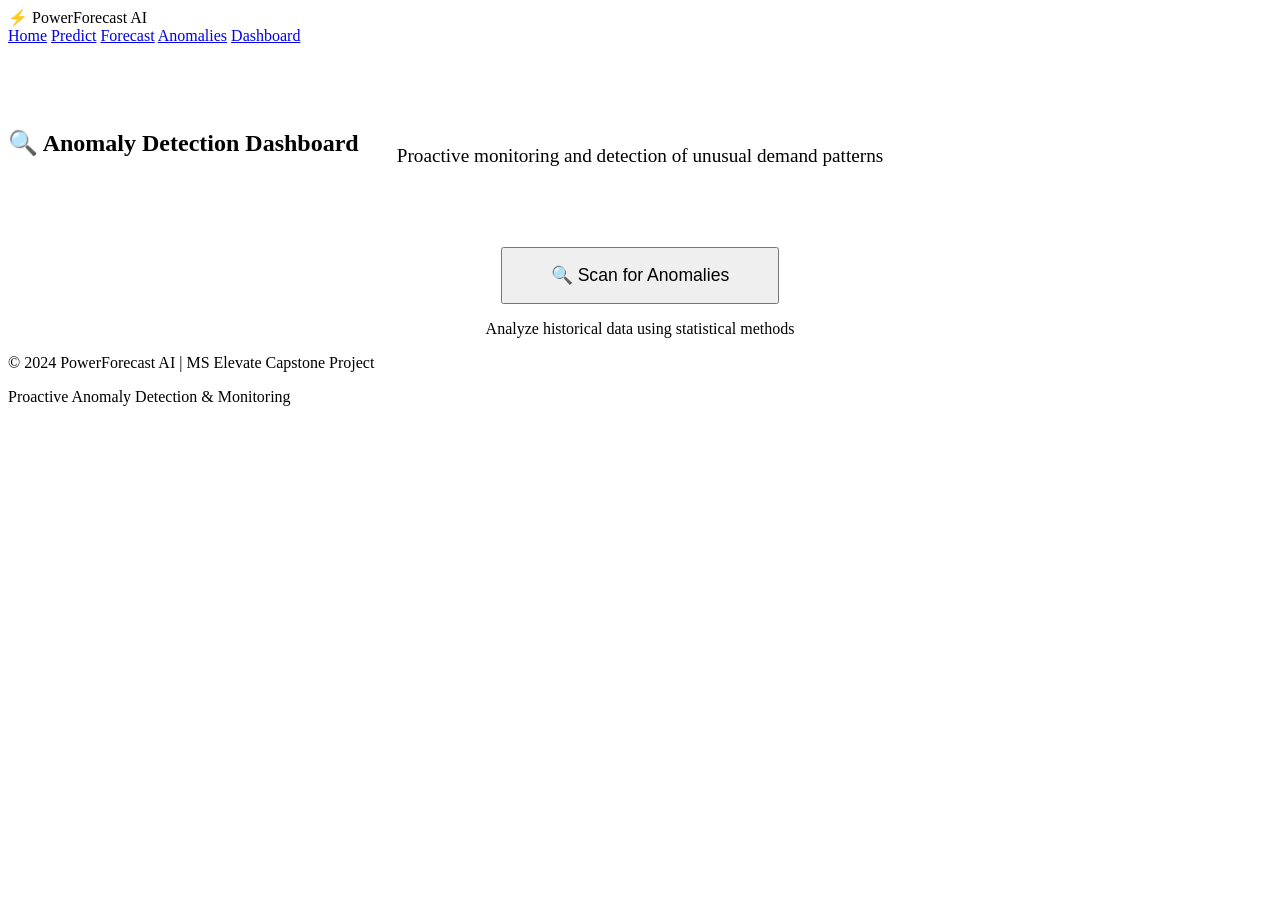
==== templates/anomalies.html @ 5b132a7c "Initial commit: Professional Electricity Demand Forecasting with Tier 1 Features - Multi-step ahead " ====
<!DOCTYPE html>
<html lang="en">

<head>
    <meta charset="UTF-8">
    <meta name="viewport" content="width=device-width, initial-scale=1.0">
    <meta name="description" content="Anomaly detection dashboard for electricity demand monitoring">
    <title>Anomaly Detection - PowerForecast AI</title>
    <link rel="stylesheet" href="{{ url_for('static', filename='css/style.css') }}">
</head>

<body>
    <!-- Navbar -->
    <nav class="navbar">
        <div class="container">
            <div class="logo">
                ⚡ PowerForecast AI
            </div>
            <nav>
                <a href="/">Home</a>
                <a href="/predict">Predict</a>
                <a href="/forecast">Forecast</a>
                <a href="/anomalies">Anomalies</a>
                <a href="/dashboard">Dashboard</a>
            </nav>
        </div>
    </nav>

    <!-- Hero Section -->
    <section class="container" style="padding: 4rem 0 2rem;">
        <h1 class="section-title">🔍 Anomaly Detection Dashboard</h1>
        <p
            style="text-align: center; color: var(--text-secondary); font-size: 1.2rem; margin-top: -2rem; margin-bottom: 3rem;">
            Proactive monitoring and detection of unusual demand patterns
        </p>
    </section>

    <!-- Detection Button -->
    <section class="container">
        <div class="card" style="text-align: center;">
            <button id="detectBtn" class="btn btn-primary" style="font-size: 1.1rem; padding: 1rem 3rem;">
                🔍 Scan for Anomalies
            </button>
            <p style="margin-top: 1rem; color: var(--text-muted);">Analyze historical data using statistical methods</p>
        </div>
    </section>

    <!-- Loading Indicator -->
    <div id="loadingIndicator" style="display: none; text-align: center; margin: 3rem 0;">
        <div class="loading"></div>
        <p style="color: var(--text-secondary); margin-top: 1rem;">Analyzing demand patterns...</p>
    </div>

    <!-- Results Section -->
    <section class="container mt-3" id="resultsSection" style="display: none;">
        <!-- Summary Stats -->
        <div class="grid grid-4">
            <div class="card"
                style="text-align: center; background: linear-gradient(135deg, rgba(255, 0, 0, 0.1), rgba(255, 100, 100, 0.1));">
                <div style="font-size: 2rem; margin-bottom: 0.5rem;">🚨</div>
                <div id="criticalCount" style="font-size: 2.5rem; font-weight: 900; color: #FF0066;">--</div>
                <div style="color: var(--text-muted); font-size: 0.9rem; margin-top: 0.5rem;">Critical</div>
            </div>

            <div class="card"
                style="text-align: center; background: linear-gradient(135deg, rgba(255, 165, 0, 0.1), rgba(255, 200, 0, 0.1));">
                <div style="font-size: 2rem; margin-bottom: 0.5rem;">⚠️</div>
                <div id="highCount" style="font-size: 2.5rem; font-weight: 900; color: #FFA500;">--</div>
                <div style="color: var(--text-muted); font-size: 0.9rem; margin-top: 0.5rem;">High</div>
            </div>

            <div class="card"
                style="text-align: center; background: linear-gradient(135deg, rgba(255, 255, 0, 0.1), rgba(200, 200, 0, 0.1));">
                <div style="font-size: 2rem; margin-bottom: 0.5rem;">⦿</div>
                <div id="mediumCount" style="font-size: 2.5rem; font-weight: 900; color: #FFD700;">--</div>
                <div style="color: var(--text-muted); font-size: 0.9rem; margin-top: 0.5rem;">Medium</div>
            </div>

            <div class="card"
                style="text-align: center; background: linear-gradient(135deg, rgba(0, 245, 255, 0.1), rgba(0, 200, 255, 0.1));">
                <div style="font-size: 2rem; margin-bottom: 0.5rem;">📊</div>
                <div id="totalCount" style="font-size: 2.5rem; font-weight: 900; color: var(--electric-cyan);">--</div>
                <div style="color: var(--text-muted); font-size: 0.9rem; margin-top: 0.5rem;">Total Anomalies</div>
            </div>
        </div>

        <!-- Filters -->
        <div class="card mt-3">
            <h3 style="margin-bottom: 1.5rem;">🔧 Filters</h3>
            <div style="display: flex; gap: 1rem; flex-wrap: wrap;">
                <button class="filter-btn active" data-filter="all">All</button>
                <button class="filter-btn" data-filter="critical">Critical</button>
                <button class="filter-btn" data-filter="high">High</button>
                <button class="filter-btn" data-filter="medium">Medium</button>
                <button class="filter-btn" data-filter="spike">Spikes Only</button>
                <button class="filter-btn" data-filter="drop">Drops Only</button>
            </div>
        </div>

        <!-- Anomaly Timeline -->
        <div class="card mt-3">
            <h3 style="margin-bottom: 2rem;">📅 Anomaly Timeline</h3>
            <div id="anomalyList"></div>
        </div>
    </section>

    <!-- Footer -->
    <footer>
        <div class="container">
            <p>&copy; 2024 PowerForecast AI | MS Elevate Capstone Project</p>
            <p style="margin-top: 0.5rem;">Proactive Anomaly Detection & Monitoring</p>
        </div>
    </footer>

    <style>
        .filter-btn {
            padding: 0.6rem 1.2rem;
            background: rgba(255, 255, 255, 0.05);
            border: 1px solid var(--glass-border);
            border-radius: 8px;
            color: var(--text-secondary);
            cursor: pointer;
            transition: all 0.3s ease;
            font-size: 0.9rem;
        }

        .filter-btn:hover {
            background: rgba(255, 255, 255, 0.1);
            border-color: var(--electric-cyan);
        }

        .filter-btn.active {
            background: var(--gradient-primary);
            border-color: var(--electric-cyan);
            color: white;
            font-weight: 600;
        }

        .anomaly-card {
            padding: 1.5rem;
            background: rgba(255, 255, 255, 0.03);
            border-left: 4px solid;
            border-radius: 8px;
            margin-bottom: 1rem;
            transition: all 0.3s ease;
        }

        .anomaly-card:hover {
            background: rgba(255, 255, 255, 0.06);
            transform: translateX(5px);
        }

        .anomaly-card.critical {
            border-color: #FF0066;
        }

        .anomaly-card.high {
            border-color: #FFA500;
        }

        .anomaly-card.medium {
            border-color: #FFD700;
        }

        .anomaly-card.low {
            border-color: #00F5FF;
        }

        .severity-badge {
            display: inline-block;
            padding: 0.25rem 0.75rem;
            border-radius: 12px;
            font-size: 0.85rem;
            font-weight: 600;
            text-transform: uppercase;
        }

        .severity-badge.critical {
            background: rgba(255, 0, 102, 0.2);
            color: #FF0066;
        }

        .severity-badge.high {
            background: rgba(255, 165, 0, 0.2);
            color: #FFA500;
        }

        .severity-badge.medium {
            background: rgba(255, 215, 0, 0.2);
            color: #FFD700;
        }

        .severity-badge.low {
            background: rgba(0, 245, 255, 0.2);
            color: #00F5FF;
        }

        .type-badge {
            display: inline-block;
            padding: 0.25rem 0.75rem;
            border-radius: 12px;
            font-size: 0.85rem;
            font-weight: 600;
        }

        .type-badge.spike {
            background: rgba(255, 0, 0, 0.2);
            color: #FF4444;
        }

        .type-badge.drop {
            background: rgba(0, 200, 255, 0.2);
            color: #00C8FF;
        }
    </style>

    <script>
        let allAnomalies = [];
        let currentFilter = 'all';

        // Detect anomalies
        document.getElementById('detectBtn').addEventListener('click', async () => {
            document.getElementById('loadingIndicator').style.display = 'block';
            document.getElementById('resultsSection').style.display = 'none';

            try {
                const response = await fetch('/api/detect-anomalies', {
                    method: 'POST',
                    headers: { 'Content-Type': 'application/json' },
                    body: JSON.stringify({})
                });

                const data = await response.json();

                if (data.success) {
                    allAnomalies = data.anomalies;
                    displayResults(data);
                } else {
                    alert('Error: ' + data.error);
                }
            } catch (error) {
                alert('Error detecting anomalies: ' + error.message);
            } finally {
                document.getElementById('loadingIndicator').style.display = 'none';
            }
        });

        function displayResults(data) {
            // Update stats
            document.getElementById('criticalCount').textContent = data.critical_count;
            document.getElementById('highCount').textContent = data.high_count;

            const mediumCount = data.anomalies.filter(a => a.severity === 'medium').length;
            document.getElementById('mediumCount').textContent = mediumCount;

            document.getElementById('totalCount').textContent = data.total_anomalies;

            // Display filtered anomalies
            filterAndDisplayAnomalies();

            // Show results
            document.getElementById('resultsSection').style.display = 'block';
            document.getElementById('resultsSection').scrollIntoView({ behavior: 'smooth', block: 'nearest' });
        }

        function filterAndDisplayAnomalies() {
            let filtered = allAnomalies;

            if (currentFilter !== 'all') {
                if (['critical', 'high', 'medium', 'low'].includes(currentFilter)) {
                    filtered = allAnomalies.filter(a => a.severity === currentFilter);
                } else if (['spike', 'drop'].includes(currentFilter)) {
                    filtered = allAnomalies.filter(a => a.type === currentFilter);
                }
            }

            let html = '';

            if (filtered.length === 0) {
                html = '<p style="text-align: center; color: var(--text-muted); padding: 3rem;">No anomalies found with current filter.</p>';
            } else {
                filtered.forEach(anomaly => {
                    const severityClass = anomaly.severity;
                    const typeIcon = anomaly.type === 'spike' ? '📈' : '📉';
                    const deviationSign = anomaly.deviation_percent > 0 ? '+' : '';

                    html += `
                        <div class="anomaly-card ${severityClass}">
                            <div style="display: flex; justify-content: space-between; align-items: flex-start; margin-bottom: 1rem;">
                                <div>
                                    <span class="severity-badge ${severityClass}">${severityClass}</span>
                                    <span class="type-badge ${anomaly.type}" style="margin-left: 0.5rem;">${typeIcon} ${anomaly.type}</span>
                                </div>
                                <div style="text-align: right; color: var(--text-muted); font-size: 0.9rem;">
                                    ${anomaly.timestamp}
                                </div>
                            </div>
                            
                            <div style="display: grid; grid-template-columns: repeat(auto-fit, minmax(200px, 1fr)); gap: 1rem; margin-bottom: 1rem;">
                                <div>
                                    <div style="color: var(--text-muted); font-size: 0.85rem; margin-bottom: 0.25rem;">Actual Demand</div>
                                    <div style="font-size: 1.3rem; font-weight: 700; color: ${anomaly.type === 'spike' ? '#FF4444' : '#00C8FF'};">
                                        ${anomaly.actual_demand.toLocaleString()} kWh
                                    </div>
                                </div>
                                <div>
                                    <div style="color: var(--text-muted); font-size: 0.85rem; margin-bottom: 0.25rem;">Expected Demand</div>
                                    <div style="font-size: 1.3rem; font-weight: 700; color: var(--text-secondary);">
                                        ${anomaly.expected_demand.toLocaleString()} kWh
                                    </div>
                                </div>
                                <div>
                                    <div style="color: var(--text-muted); font-size: 0.85rem; margin-bottom: 0.25rem;">Deviation</div>
                                    <div style="font-size: 1.3rem; font-weight: 700; color: ${Math.abs(anomaly.deviation_percent) > 20 ? '#FF0066' : '#FFA500'};">
                                        ${deviationSign}${anomaly.deviation_percent.toFixed(1)}%
                                    </div>
                                </div>
                            </div>
                            
                            <div style="padding: 1rem; background: rgba(0, 0, 0, 0.2); border-radius: 6px;">
                                <div style="color: var(--electric-cyan); font-weight: 600; margin-bottom: 0.5rem;">💡 Probable Cause:</div>
                                <div style="color: var(--text-secondary);">${anomaly.cause}</div>
                            </div>
                        </div>
                    `;
                });
            }

            document.getElementById('anomalyList').innerHTML = html;
        }

        // Filter buttons
        document.querySelectorAll('.filter-btn').forEach(btn => {
            btn.addEventListener('click', () => {
                document.querySelectorAll('.filter-btn').forEach(b => b.classList.remove('active'));
                btn.classList.add('active');
                currentFilter = btn.dataset.filter;
                filterAndDisplayAnomalies();
            });
        });
    </script>
</body>

</html>
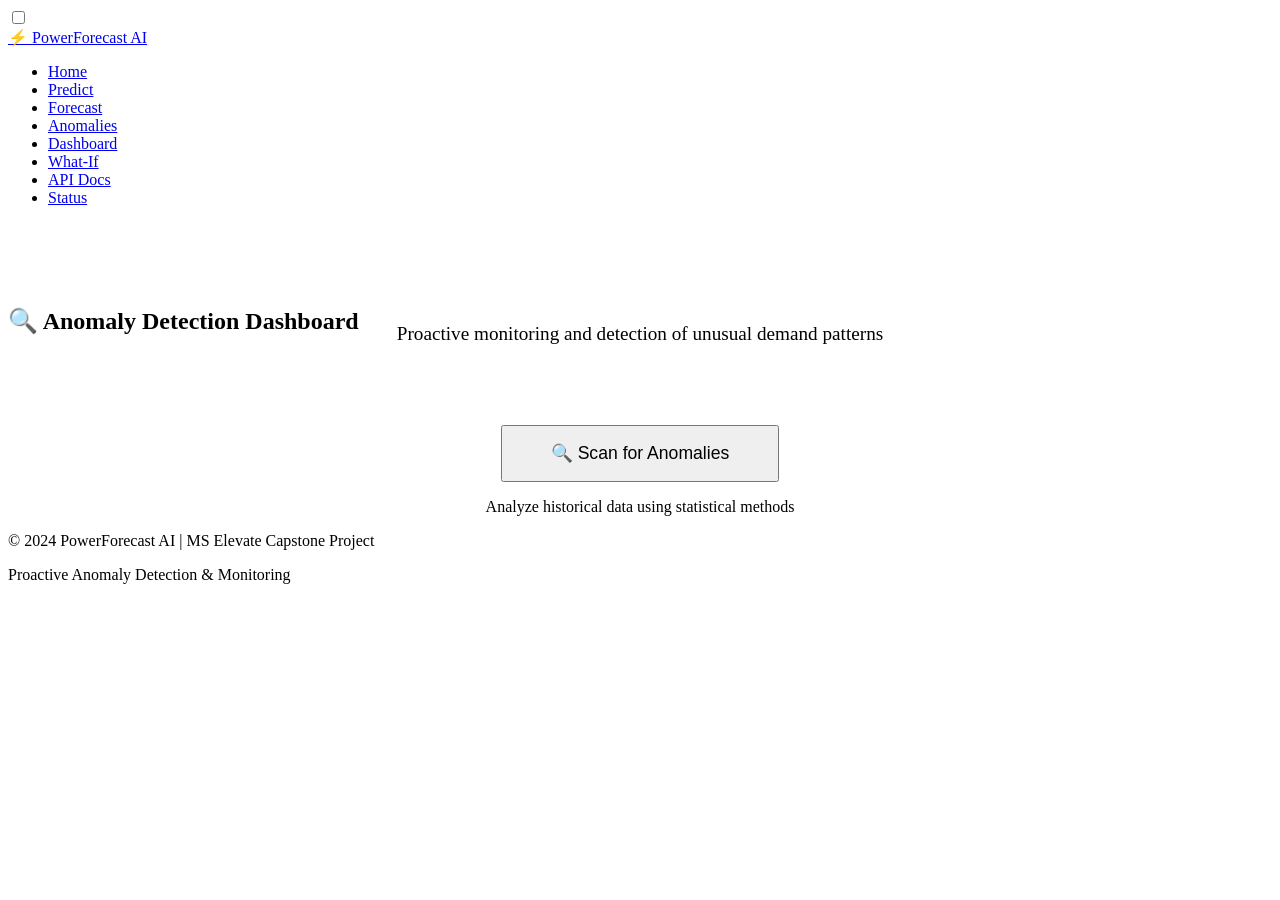
==== commit 4c7439bc: "Transform to Power Grid Intelligence Platform: real AEP data, LightGBM/XGBoost, SHAP, drift detectio" ====
--- a/templates/anomalies.html
+++ b/templates/anomalies.html
@@ -10,21 +10,26 @@
 </head>
 
 <body>
-    <!-- Navbar -->
-    <nav class="navbar">
-        <div class="container">
-            <div class="logo">
-                ⚡ PowerForecast AI
-            </div>
-            <nav>
-                <a href="/">Home</a>
-                <a href="/predict">Predict</a>
-                <a href="/forecast">Forecast</a>
-                <a href="/anomalies">Anomalies</a>
-                <a href="/dashboard">Dashboard</a>
-            </nav>
-        </div>
-    </nav>
+
+  <input type="checkbox" id="nav-toggle" class="hamburger-check" aria-hidden="true">
+  <nav class="navbar">
+    <div class="container">
+      <a href="/" class="logo">⚡ PowerForecast AI</a>
+      <ul class="nav-links">
+        <li><a href="/">Home</a></li>
+        <li><a href="/predict">Predict</a></li>
+        <li><a href="/forecast">Forecast</a></li>
+        <li><a href="/anomalies" class="active">Anomalies</a></li>
+        <li><a href="/dashboard">Dashboard</a></li>
+        <li><a href="/whatif">What-If</a></li>
+        <li><a href="/api-docs">API Docs</a></li>
+        <li><a href="/status">Status</a></li>
+      </ul>
+      <label for="nav-toggle" class="hamburger-btn" aria-label="Toggle navigation">
+        <span></span><span></span><span></span>
+      </label>
+    </div>
+  </nav>
 
     <!-- Hero Section -->
     <section class="container" style="padding: 4rem 0 2rem;">
@@ -338,6 +343,8 @@
                 filterAndDisplayAnomalies();
             });
         });
+
+        document.querySelectorAll('.nav-links a').forEach(l=>l.addEventListener('click',()=>{document.getElementById('nav-toggle').checked=false;}));
     </script>
 </body>
 
